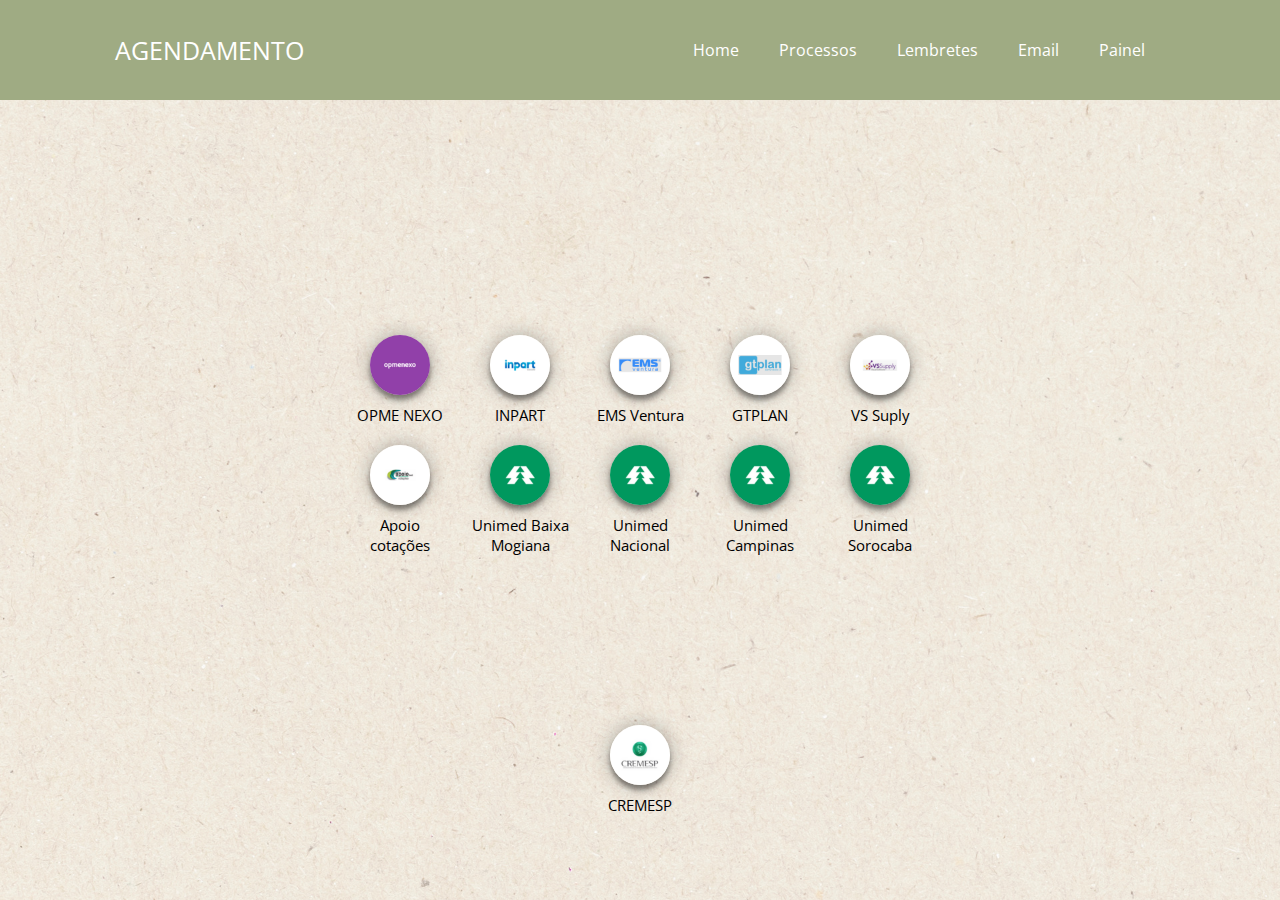
==== page1.html @ 482e8930 "Add files via upload" ====
<!DOCTYPE html>
<html lang="pt-br">
<head>
  <meta charset="UTF-8">
  <title>Menu com Conteúdo Dinâmico</title>
  <link rel="stylesheet" href="assets/css/styleagendamento.css">
  <script src="assets/js/scriptnavpage1.js" defer></script>
  <script src="assets/js/scriptmail.js" defer></script>
  <script src="assets/js/scriptTime.js" defer></script>
</head>
<body>

<header>
  <div class="headerarea">
    <div class="logo">
            <a href="">AGENDAMENTO</a>
    </div>
    <nav>
        <a href="page1.html">Home</a>
        <a href="#pagina1">Processos</a>
        <a href="#pagina2">Lembretes</a>
        <a href="#pagina3">Email</a>
        <a href="#pagina4">Painel</a>
    </nav>
  </div>
</header>

<div class="content">
    <section id="standard">
        <div class="containerstandard">
            <div class="banner" id="time">

            </div>
            <div class="standardcontent">
                <div class="widget">
                    <img src="assets/images/opme.png" alt="">
                    <div class="descriptionimg">OPME NEXO</div>
                </div>
                <div class="widget">
                    <img src="assets/images/inpart.png" alt="">
                    <div class="descriptionimg">INPART</div>
                </div>
                <div class="widget">
                    <img src="assets/images/ems.png" alt="">
                    <div class="descriptionimg">EMS Ventura</div>
                </div>
                <div class="widget">
                    <img src="assets/images/gtplan.png" alt="">
                    <div class="descriptionimg">GTPLAN</div>
                </div>
                <div class="widget">
                    <img src="assets/images/vssuply.png" alt="">
                    <div class="descriptionimg">VS Suply</div>
                </div>
                <div class="widget">
                    <img src="assets/images/apoio.png" alt="">
                    <div class="descriptionimg">Apoio cotações</div>
                </div>
                <div class="widget">
                    <img src="assets/images/unimed.png" alt="">
                    <div class="descriptionimg">Unimed Baixa Mogiana</div>
                </div>
                <div class="widget">
                    <img src="assets/images/unimed.png" alt="">
                    <div class="descriptionimg">Unimed Nacional</div>
                </div>
                <div class="widget">
                    <img src="assets/images/unimed.png" alt="">
                    <div class="descriptionimg">Unimed Campinas</div>
                </div>
                <div class="widget">
                    <img src="assets/images/unimed.png" alt="">
                    <div class="descriptionimg">Unimed Sorocaba</div>
                </div>
            </div>
            <div class="widget2">
                <div class="widget">
                    <img src="assets/images/cremesp.png" alt="">
                    <div class="descriptionimg">CREMESP</div>
                </div>
            </div>
        </div>
    </section>

    <section id="pagina1" class="hidden">
        <div class="container">
            <div class="parentp2">
                <div class="options">
                    <div class="divp21">
                        <a href="#"><span>Hover Me!</span></a>
                    </div>
                    <div class="divp22">
                        <a href="#"><span>Hover Me!</span></a>
                    </div>
                    <div class="divp23">
                        <a href="#"><span>Hover Me!</span></a>
                    </div>
                    <div class="divp24">
                        <a href="#"><span>Hover Me!</span></a>
                    </div>
                    <div class="divp25">
                        <a href="#"><span>Hover Me!</span></a>
                    </div>
                    <div class="divp26">
                        <a href="#"><span>Hover Me!</span></a>
                    </div>
                    <div class="divp27">
                        <a href="#"><span>Hover Me!</span></a>
                    </div>
                    <div class="divp28">
                        <a href="#"><span>Hover Me!</span></a>
                    </div>
                    <div class="divp29">
                        <a href="#"><span>Hover Me!</span></a>
                    </div>
                </div>
            </div>
        </div>
    </section>

    <section id="pagina2" class="hidden">
        
    </section>

    <section id="pagina3" class="hidden">
        <div class="contentarea2">
            <div class="mailarea">
                <div class="formarea">
                    <div class="tittle">Preencha o formulário</div>
                
                    <select id="formSelector">
                        <option value="form1">Agendar equipamento</option>
                        <option value="form2">Solicitar reposição</option>
                        <option value="form3">Utilizar consignado</option>
                        <option value="form4">Informar reposição</option>
                        <option value="form5">Declinar (sem motivo)</option>
                    </select>
                    <!--AGENDAR EQUIPAMENTO-->
                    <form id="form1" class="form">
                    <select id="saudacao1">
                        <option value="bom dia">Bom dia</option>
                        <option value="boa tarde">Boa tarde</option>
                    </select>
                    <br>
                    <input type="text" id="equipamento" placeholder="Nome do equipamento">
                    <br>
                    <input type="text" id="data" placeholder="Data do procedimento">
                    <br>
                    <input type="text" id="hora" placeholder="Hora do procedimento">
                    <br>
                    <input type="text" id="paciente" placeholder="Nome do paciente">
                    <br>
                    <input type="text" id="hospital" placeholder="Nome do hospital">
                    <br>
                    <button type="button" onclick="gerarMensagem('form1')">Gerar</button>
                    <button type="button" onclick="limparCampos('form1')">Limpar</button>
                    </form>
                    <!--SOLICITAR REPOSIÇÃO-->
                    <form id="form2" class="form" style="display: none;">
                        <select id="saudacao2">
                            <option value="bom dia">Bom dia</option>
                            <option value="boa tarde">Boa tarde</option>
                        </select>
                        <br>
                        <input type="text" id="hospital2" placeholder="Hospital" size="20">
                        <br>
                        <input type="text" id="ref1" placeholder="REF." size="4">
                        <input type="text" id="mat1" placeholder="Material" size="20">
                        <input type="text" id="qtd1" placeholder="QTD." size="4" maxlength="2">
                        <br>
                        <input type="text" id="ref2" placeholder="REF." size="4">
                        <input type="text" id="mat2" placeholder="Material" size="20">
                        <input type="text" id="qtd2" placeholder="QTD." size="4" maxlength="2">
                        <br>
                        <input type="text" id="ref3" placeholder="REF." size="4">
                        <input type="text" id="mat3" placeholder="Material" size="20">
                        <input type="text" id="qtd3" placeholder="QTD." size="4" maxlength="2">
                        <br>
                        <input type="text" id="ref4" placeholder="REF." size="4">
                        <input type="text" id="mat4" placeholder="Material" size="20">
                        <input type="text" id="qtd4" placeholder="QTD." size="4" maxlength="2">
                        <br>
                        <input type="text" id="ref5" placeholder="REF." size="4">
                        <input type="text" id="mat5" placeholder="Material" size="20">
                        <input type="text" id="qtd5" placeholder="QTD." size="4" maxlength="2">
                        <br>
                        <button type="button" onclick="gerarMensagem('form2')">Gerar</button>
                        <button type="button" onclick="limparCampos('form2')">Limpar</button>
                    </form>
                    <!--UTILIZAR CONSIGNADO-->
                    <form id="form3" class="form" style="display: none;">
                        <select id="saudacao3">
                            <option value="Bom dia">Bom dia</option>
                            <option value="Boa tarde">Boa tarde</option>
                        </select>
                        <br>
                        <input type="text" id="solicitante3" placeholder="Solicitante">
                        <br>
                        <input type="text" id="representante3" placeholder="Representante">
                        <button type="button" onclick="gerarMensagem('form3')">Gerar</button>
                        <button type="button" onclick="limparCampos('form3')">Limpar</button>
                    </form>
                    <!--INFORMAR REPOSIÇÃO-->
                    <form id="form4" class="form" style="display: none;">
                        <select id="saudacao4">
                            <option value="Bom dia">Bom dia</option>
                            <option value="Boa tarde">Boa tarde</option>
                        </select>
                        <br>
                        <input type="text" id="solicitante4" placeholder="Solicitante">
                        <br>
                        <button type="button" onclick="gerarMensagem('form4')">Gerar</button>
                        <button type="button" onclick="limparCampos('form4')">Limpar</button>
                    </form>
                    <!--DECLINAR SEM MOTIVO-->
                    <form id="form5" class="form" style="display: none;">
                        <select id="saudacao5">
                            <option value="Bom dia">Bom dia</option>
                            <option value="Boa tarde">Boa tarde</option>
                        </select>
                        <br>
                        <input type="text" id="solicitante5" placeholder="Solicitante">
                        <br>
                        <button type="button" onclick="gerarMensagem('form5')">Gerar</button>
                        <button type="button" onclick="limparCampos('form5')">Limpar</button>
                    </form>
                </div>
                <div class="resultarea">
                <div class="resulttittle">
                    E-mail
                </div>
                <div id="resultado"></div>
                </div>
            </div>
        </div>
    </section>

    <section id="pagina4" class="hidden">
        <div class="container">
            <div class="parent">
                <div class="div1">1.</div>
                <div class="div2">2.</div>
                <div class="div3">3.</div>
                <div class="div4">4.</div>
                <div class="div5">5.</div>
                <div class="div6">6.</div>
                <div class="div7">7.</div>
                <div class="div8">8.</div>
                <div class="div9">9.</div>
                <div class="div10">10.</div>
            </div>
        </div>
    </section>
</div>

</body>
</html>
---- assets/css/styleagendamento.css ----
@import url('https://fonts.googleapis.com/css?family=Open+Sans:400,700,800');
@import url('https://fonts.googleapis.com/css?family=Lobster');

body {

    margin: 0;
    font-family: 'Open Sans';
    box-sizing: border-box;
    background-image: url("../images/bg.png");
  }
  header {
    position: fixed;
    top: 0;
    left: 0;
    width: 100%;
    display: flex;
    align-items: center;
    background-color: #9fab83;
    color: #fff;
    padding: 10px 0;
    text-align: center
  }

  .headerarea{
      width: 1050px;
      height: 80px;
      margin:auto;
      display:flex;
      align-items:center;
  }

  header a {
    text-decoration: none;
    color: #fff;
  }

  .logo{
      width: 150px;
      font-size: 25px;
      cursor: pointer;
  }

  nav {
      display: flex;
      align-items: center;
      flex: 1;
      justify-content: flex-end;
      height: 100px;
  }
  nav a {
      text-decoration: none;
      color: #fff;
      transition: 0.2s;
      height: 100px;
      display: flex;
      align-items: center;
      justify-content: center;
      margin-left: 20px;
      margin-right: 20px;
  }

  .active, nav a:hover {
      max-height: 100px;
      border-bottom: 5px solid #d1dfa0;
      box-sizing: border-box;
    }

  .content {
    padding-top: 100px; /* Ajuste conforme altura do header */
  }

  .content section {
      width: 1050px;
      margin: auto;
  }

  .contentarea2{
      height: calc(100vh - 100px);
      display: flex;
      align-items: center;
      justify-content: center;
  }

  .mailarea{
      display: flex;
      justify-content: center;
      min-width: 1050px;
  }

  .formarea {
      display: flex;
      align-items: center;
      flex-direction: column;
      width: 50%;
    }

  form {
      text-align: center;
      margin: 25px;
  }

  form button {
      margin-top: 25px;
      width: 40%;
  }
    
  .formarea select{
      padding: 5px;
      font-family: Arial, Helvetica, sans-serif;
      font-size: 15px;
      margin: 10px;
      border-radius: 5px;
    }
    
  .formarea input{
      padding: 5px;
      border: none;
      border-bottom: 1px solid #000;
      margin: 10px; 
    }
    
  .formarea button{
      padding: 5px;
      background-color: #000;
      color: #faffff;
      font-family: Arial, Helvetica, sans-serif;
      border: 1px solid #000;
      border-radius: 5px;
    }


  input::placeholder{
      text-align: center;
  }
    
  .tittle, .resulttittle {
      margin: 20px;
      font-size: 25px;
      text-align: center;
    }
    
  .resultarea{
      display: flex;
      flex-direction: column;
      align-items: center;
      width: 50%;
      height: 100%;
      
    }
    
  #resultado{
      font-family: Arial, Helvetica, sans-serif;
      font-size: 15px;
      border: 1px solid;
      width: 80%;
      padding: 15px;
      margin-top: 15px;
    }

  .hidden {
    display: none;
  }






#standard .containerstandard{
  height: calc(100vh - 100px);
  display: flex;
  flex-direction: column;
  align-items: center;
  justify-content: space-around;
  
}  


.standardcontent{
  display: flex;
  justify-content: center;
  align-items: center;
  flex-wrap: wrap;
  width: 700px;
}

.banner {
  display: flex;
  justify-content: center;
  align-items: center;
  color: #505642;
  font-size: 20px;
}

.widget img {
  width: 60px;
  height: 60px;
  border-radius: 30px;
  box-shadow: 0 0 20px 0 rgba(0, 0, 0, 0.3), 0 5px 5px 0 rgba(0, 0, 0, 0.4);
}

.widget {
  width: 100px;
  display: flex;
  flex-direction: column;
  justify-content: center;
  align-items: center;
  font-size: 15px;
  margin: 10px;
  
}

.descriptionimg{
  margin-top: 10px;
  text-align: center;
}














  .parentp2{
    width: 1050px;
  }

  .parentp2 .options {
    width: 100%;
    height: 80%;
    display: grid;
    grid-template-areas:
        "divp21 divp22 divp23"
        "divp24 divp25 divp26"
        "divp27 divp28 divp29"
    ;
    grid-column-gap: 20px;
    grid-row-gap: 20px;
    }
    
    .parentp2 .options div{
        display: flex;    
        justify-content: center;    
        align-items: center;
        cursor: pointer;
        font-size: 20px;
        font-weight: 400;
        height: 100px;
        
    }

    .divp21 { grid-area: divp21;}
    .divp22 { grid-area: divp22;}
    .divp23 { grid-area: divp23;}
    .divp24 { grid-area: divp24;}
    .divp25 { grid-area: divp25;}
    .divp26 { grid-area: divp26;} 
    .divp27 { grid-area: divp27;} 
    .divp28 { grid-area: divp28;} 
    .divp29 { grid-area: divp29;}
    


    


    
    
    .wrapper{
      position: fixed;
      top: 50%;
      left: 50%;
      transform: translate(-50%, -50%);
    }
    
    .parentp2 .options a{
      display: flex;
      justify-content: center;
      align-items: center;
      width: 100%;
      height: 100%;
      font-size: 18px;
      font-family: sans-serif;
      text-decoration: none;
      color: #fff;
      background-color: #505642;
      letter-spacing: 2px;
      position: relative;
      transition: all .35s;

    }
    
    .parentp2 .options a span{
      position: relative;
      z-index: 2;
    }
    
    .parentp2 .options a:after{
      position: absolute;
      content: "";
      top: 0;
      left: 0;
      width: 0;
      height: 100%;
      background: #d1dfa0;
      transition: all .35s;
      
    }
    
    .parentp2 .options a:hover{
      color: #505642;
    }
    
    .parentp2 .options a:hover:after{
      width: 100%;
    }


  






























  .container{
    height: calc(100vh - 100px);
    display: flex;
    justify-content: center;
    align-items: center;
    width: 1050px;
  }

  .parent {
    width: 100%;
    height: 80%;
    display: grid;
    grid-template-areas:
        "div1 div2 div2"
        "div1 div3 div4"
        "div5 div5 div4"
        "div6 div7 div8"
        "div9 div10 div10"
    ;
    grid-column-gap: 10px;
    grid-row-gap: 10px;
    }
    
    .div1 { grid-area: div1; border-radius: 10px; background-color: aqua; display: flex;    justify-content: center;    align-items: center;}
    .div2 { grid-area: div2; border-radius: 10px; background-color: black; display: flex;    justify-content: center;    align-items: center;}
    .div3 { grid-area: div3; border-radius: 10px; background-color: bisque; display: flex;    justify-content: center;    align-items: center;}
    .div4 { grid-area: div4; border-radius: 10px; background-color: blueviolet; display: flex;    justify-content: center;    align-items: center;}
    .div5 { grid-area: div5; border-radius: 10px; background-color: chocolate; display: flex;    justify-content: center;    align-items: center;}
    .div6 { grid-area: div6; border-radius: 10px; background-color: crimson; display: flex;    justify-content: center;    align-items: center;}
    .div7 { grid-area: div7; border-radius: 10px; background-color: chartreuse; display: flex;    justify-content: center;    align-items: center;}
    .div8 { grid-area: div8; border-radius: 10px; background-color: burlywood; display: flex;    justify-content: center;    align-items: center;}
    .div9 { grid-area: div9; border-radius: 10px; background-color: cornflowerblue; display: flex;    justify-content: center;    align-items: center;}
    .div10 { grid-area: div10; border-radius: 10px; background-color: aquamarine; display: flex;    justify-content: center;    align-items: center;}
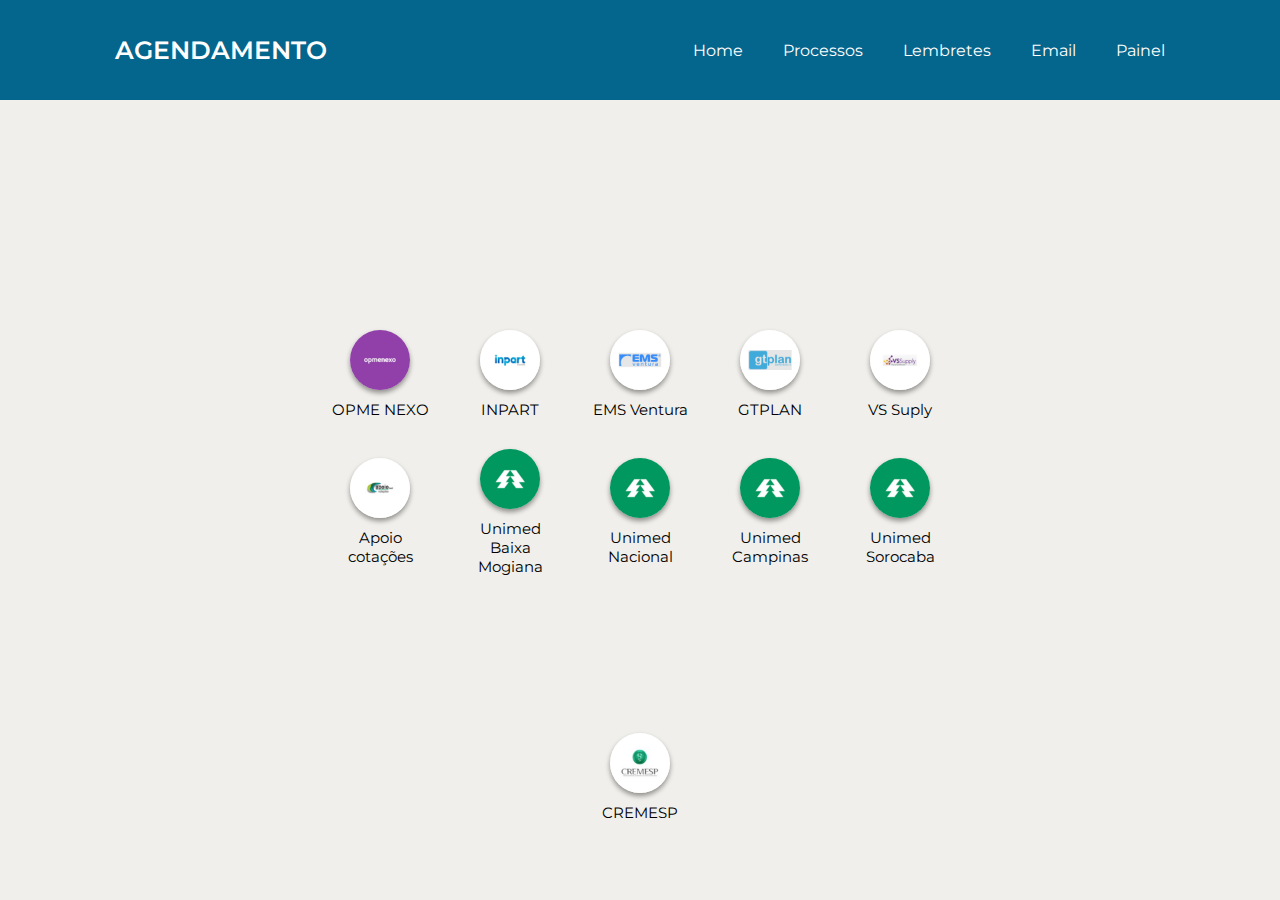
==== commit 971e3783: "Add files via upload" ====
--- a/page1.html
+++ b/page1.html
@@ -7,6 +7,9 @@
   <script src="assets/js/scriptnavpage1.js" defer></script>
   <script src="assets/js/scriptmail.js" defer></script>
   <script src="assets/js/scriptTime.js" defer></script>
+  <script src="assets/js/infoprocess.js" defer></script>
+  <link rel="stylesheet" href="https://fonts.googleapis.com/css2?family=Material+Symbols+Outlined:opsz,wght,FILL,GRAD@24,400,0,0" />
+
 </head>
 <body>
 
@@ -33,50 +36,72 @@
             </div>
             <div class="standardcontent">
                 <div class="widget">
-                    <img src="assets/images/opme.png" alt="">
-                    <div class="descriptionimg">OPME NEXO</div>
-                </div>
-                <div class="widget">
-                    <img src="assets/images/inpart.png" alt="">
-                    <div class="descriptionimg">INPART</div>
-                </div>
-                <div class="widget">
-                    <img src="assets/images/ems.png" alt="">
-                    <div class="descriptionimg">EMS Ventura</div>
-                </div>
-                <div class="widget">
-                    <img src="assets/images/gtplan.png" alt="">
-                    <div class="descriptionimg">GTPLAN</div>
-                </div>
-                <div class="widget">
-                    <img src="assets/images/vssuply.png" alt="">
-                    <div class="descriptionimg">VS Suply</div>
-                </div>
-                <div class="widget">
-                    <img src="assets/images/apoio.png" alt="">
-                    <div class="descriptionimg">Apoio cotações</div>
-                </div>
-                <div class="widget">
-                    <img src="assets/images/unimed.png" alt="">
-                    <div class="descriptionimg">Unimed Baixa Mogiana</div>
-                </div>
-                <div class="widget">
-                    <img src="assets/images/unimed.png" alt="">
-                    <div class="descriptionimg">Unimed Nacional</div>
-                </div>
-                <div class="widget">
-                    <img src="assets/images/unimed.png" alt="">
-                    <div class="descriptionimg">Unimed Campinas</div>
-                </div>
-                <div class="widget">
-                    <img src="assets/images/unimed.png" alt="">
-                    <div class="descriptionimg">Unimed Sorocaba</div>
+                    <a href="">
+                        <img src="assets/images/opme.png" alt="">
+                        <div class="descriptionimg">OPME NEXO</div>
+                    </a>
+                </div>
+                <div class="widget">
+                    <a href="">
+                        <img src="assets/images/inpart.png" alt="">
+                        <div class="descriptionimg">INPART</div>
+                    </a>    
+                </div>
+                <div class="widget">
+                    <a href="">
+                        <img src="assets/images/ems.png" alt="">
+                        <div class="descriptionimg">EMS Ventura</div>
+                    </a>
+                </div>
+                <div class="widget">
+                    <a href="">
+                        <img src="assets/images/gtplan.png" alt="">
+                        <div class="descriptionimg">GTPLAN</div>
+                    </a>
+                </div>
+                <div class="widget">
+                    <a href="">
+                        <img src="assets/images/vssuply.png" alt="">
+                        <div class="descriptionimg">VS Suply</div>
+                    </a>
+                </div>
+                <div class="widget">
+                    <a href="">
+                        <img src="assets/images/apoio.png" alt="">
+                        <div class="descriptionimg">Apoio cotações</div>
+                    </a>
+                </div>
+                <div class="widget">
+                    <a href="">
+                        <img src="assets/images/unimed.png" alt="">
+                        <div class="descriptionimg">Unimed Baixa Mogiana</div>
+                    </a>
+                </div>
+                <div class="widget">
+                    <a href="">
+                        <img src="assets/images/unimed.png" alt="">
+                        <div class="descriptionimg">Unimed Nacional</div>
+                    </a>
+                </div>
+                <div class="widget">
+                    <a href="">
+                        <img src="assets/images/unimed.png" alt="">
+                        <div class="descriptionimg">Unimed Campinas</div>
+                    </a>
+                </div>
+                <div class="widget">
+                    <a href="">
+                        <img src="assets/images/unimed.png" alt="">
+                        <div class="descriptionimg">Unimed Sorocaba</div>
+                    </a>
                 </div>
             </div>
             <div class="widget2">
                 <div class="widget">
-                    <img src="assets/images/cremesp.png" alt="">
-                    <div class="descriptionimg">CREMESP</div>
+                    <a href="">
+                        <img src="assets/images/cremesp.png" alt="">
+                        <div class="descriptionimg">CREMESP</div>
+                    </a>
                 </div>
             </div>
         </div>
@@ -85,27 +110,38 @@
     <section id="pagina1" class="hidden">
         <div class="container">
             <div class="parentp2">
+                <div class="infocont">
+                    <div class="info" id="info" onclick="infoclick()"></div>
+                    <div class="infoarea" id="infoarea">
+                        <div class="infodesc">
+                            <h1>Seja bem-vindo à nossa página de processos!</h1>
+                            <p>Aqui, você encontrará fluxogramas valiosos que explicam visualmente nossos processos internos. Clique nos elementos para mais detalhes, siga as setas para entender a sequência e use o zoom para uma visão detalhada. Estamos à disposição para ajudar. Explore, descubra e entenda como tudo opera de forma eficiente e organizada.</p>
+                            <button onclick="fechar()">Fechar</button>
+                        </div>
+                        
+                    </div>
+                </div>
                 <div class="options">
                     <div class="divp21">
-                        <a href="#"><span>Hover Me!</span></a>
+                        <a href="https://docs.google.com/presentation/d/1S-fa27QsVR4HrjS_81O7aF7k0glcXH9r_wZyZhgwpWs/edit?usp=sharing" target="_blank"><span>Ordem de compra</span></a>
                     </div>
                     <div class="divp22">
-                        <a href="#"><span>Hover Me!</span></a>
+                        <a href="#"><span>Cadastrar cirurgia</span></a>
                     </div>
                     <div class="divp23">
-                        <a href="#"><span>Hover Me!</span></a>
+                        <a href="#"><span>Saída de materiais</span></a>
                     </div>
                     <div class="divp24">
-                        <a href="#"><span>Hover Me!</span></a>
+                        <a href="#"><span>Consignação</span></a>
                     </div>
                     <div class="divp25">
-                        <a href="#"><span>Hover Me!</span></a>
+                        <a href="#"><span>Cadastrar médico</span></a>
                     </div>
                     <div class="divp26">
-                        <a href="#"><span>Hover Me!</span></a>
+                        <a href="#"><span>Consultar tabela de preços</span></a>
                     </div>
                     <div class="divp27">
-                        <a href="#"><span>Hover Me!</span></a>
+                        <a href="#"><span>Produtos em estoque</span></a>
                     </div>
                     <div class="divp28">
                         <a href="#"><span>Hover Me!</span></a>
@@ -119,7 +155,35 @@
     </section>
 
     <section id="pagina2" class="hidden">
-        
+        <div class="containerp2">
+            <div class="p2section">
+                <div class="busca">
+                    <input type="text" placeholder="buscar">
+                    <span class="material-symbols-outlined">
+                        search
+                    </span>
+                </div>
+                <div class="mainp2">
+                    <div class="ramais">
+                        <img src="assets/images/RAMAIS.png" alt="">
+                    </div>
+                    <div class="preferenciamedicos">
+                        <div class="content">INFORMAÇÕES SOBRE PREFERÊNCIAS DOS MÉDICOS</div>
+                        <div class="acessarprefmed">
+                            <div class="btnprefmed">ACESSAR</div>    
+                        </div>
+                    </div>
+                </div>
+                <div class="mainp2-2">
+                    <div class="grampeadores">
+                        <div class="content">COMPATIBILIDADE DE CARGAS X GRAMPEADORES</div>
+                        <div class="acessargrampeadores">
+                            <div class="btngrampeadores">ACESSAR</div>    
+                        </div>
+                    </div>
+                </div>
+            </div>
+        </div>
     </section>
 
     <section id="pagina3" class="hidden">
@@ -141,17 +205,11 @@
                         <option value="bom dia">Bom dia</option>
                         <option value="boa tarde">Boa tarde</option>
                     </select>
-                    <br>
                     <input type="text" id="equipamento" placeholder="Nome do equipamento">
-                    <br>
                     <input type="text" id="data" placeholder="Data do procedimento">
-                    <br>
                     <input type="text" id="hora" placeholder="Hora do procedimento">
-                    <br>
                     <input type="text" id="paciente" placeholder="Nome do paciente">
-                    <br>
                     <input type="text" id="hospital" placeholder="Nome do hospital">
-                    <br>
                     <button type="button" onclick="gerarMensagem('form1')">Gerar</button>
                     <button type="button" onclick="limparCampos('form1')">Limpar</button>
                     </form>
@@ -172,18 +230,6 @@
                         <input type="text" id="mat2" placeholder="Material" size="20">
                         <input type="text" id="qtd2" placeholder="QTD." size="4" maxlength="2">
                         <br>
-                        <input type="text" id="ref3" placeholder="REF." size="4">
-                        <input type="text" id="mat3" placeholder="Material" size="20">
-                        <input type="text" id="qtd3" placeholder="QTD." size="4" maxlength="2">
-                        <br>
-                        <input type="text" id="ref4" placeholder="REF." size="4">
-                        <input type="text" id="mat4" placeholder="Material" size="20">
-                        <input type="text" id="qtd4" placeholder="QTD." size="4" maxlength="2">
-                        <br>
-                        <input type="text" id="ref5" placeholder="REF." size="4">
-                        <input type="text" id="mat5" placeholder="Material" size="20">
-                        <input type="text" id="qtd5" placeholder="QTD." size="4" maxlength="2">
-                        <br>
                         <button type="button" onclick="gerarMensagem('form2')">Gerar</button>
                         <button type="button" onclick="limparCampos('form2')">Limpar</button>
                     </form>
@@ -229,7 +275,8 @@
                 <div class="resulttittle">
                     E-mail
                 </div>
-                <div id="resultado"></div>
+                <div id="resultado"><span class="cursor">|</span></div>
+                <div class="copy">Copiar</div>
                 </div>
             </div>
         </div>
@@ -238,16 +285,16 @@
     <section id="pagina4" class="hidden">
         <div class="container">
             <div class="parent">
-                <div class="div1">1.</div>
+                <div class="div1">CFOP <BR><BR> 5102 - <BR> 6108 - <BR> 5919 - </div>
                 <div class="div2">2.</div>
-                <div class="div3">3.</div>
+                <div class="div3">BLADED = COM FACA <br> BLADELESS = SEM FACA</div>
                 <div class="div4">4.</div>
                 <div class="div5">5.</div>
                 <div class="div6">6.</div>
                 <div class="div7">7.</div>
                 <div class="div8">8.</div>
                 <div class="div9">9.</div>
-                <div class="div10">10.</div>
+                <div class="div10">REF. DOS NOVOS PRODUTOS <BR><BR> A051AE - <BR> DS044 - <BR></div>
             </div>
         </div>
     </section>
--- a/assets/css/styleagendamento.css
+++ b/assets/css/styleagendamento.css
@@ -1,12 +1,13 @@
-@import url('https://fonts.googleapis.com/css?family=Open+Sans:400,700,800');
-@import url('https://fonts.googleapis.com/css?family=Lobster');
+
+@import url('https://fonts.googleapis.com/css2?family=Montserrat:wght@200;300;400;500;600&display=swap');
+
 
 body {
 
     margin: 0;
-    font-family: 'Open Sans';
     box-sizing: border-box;
-    background-image: url("../images/bg.png");
+    background-color: #F0EFEB;
+    font-family: 'Montserrat', sans-serif;
   }
   header {
     position: fixed;
@@ -15,7 +16,7 @@
     width: 100%;
     display: flex;
     align-items: center;
-    background-color: #9fab83;
+    background-color: #05668D;
     color: #fff;
     padding: 10px 0;
     text-align: center
@@ -35,9 +36,9 @@
   }
 
   .logo{
-      width: 150px;
       font-size: 25px;
       cursor: pointer;
+      font-weight: 600;
   }
 
   nav {
@@ -55,13 +56,13 @@
       display: flex;
       align-items: center;
       justify-content: center;
-      margin-left: 20px;
-      margin-right: 20px;
+      margin-left: 40px;
+      
   }
 
   .active, nav a:hover {
       max-height: 100px;
-      border-bottom: 5px solid #d1dfa0;
+      border-bottom: 5px solid #fff;
       box-sizing: border-box;
     }
 
@@ -85,13 +86,18 @@
       display: flex;
       justify-content: center;
       min-width: 1050px;
+      border: 2px solid #05668D;
+      height: 400px;
   }
 
   .formarea {
+      height: 400px;
       display: flex;
       align-items: center;
       flex-direction: column;
       width: 50%;
+      background-color: #05668D;
+      color: #fff;
     }
 
   form {
@@ -105,8 +111,8 @@
   }
     
   .formarea select{
-      padding: 5px;
-      font-family: Arial, Helvetica, sans-serif;
+      padding: 3px;
+      font-family: 'montserrat', sans-serif;
       font-size: 15px;
       margin: 10px;
       border-radius: 5px;
@@ -117,15 +123,18 @@
       border: none;
       border-bottom: 1px solid #000;
       margin: 10px; 
+      border-radius: 3px;
     }
     
   .formarea button{
       padding: 5px;
-      background-color: #000;
-      color: #faffff;
-      font-family: Arial, Helvetica, sans-serif;
-      border: 1px solid #000;
+      background-color: #d1dfa0;
+      color: #000;
+      font-weight: bold;
+      font-family: 'montserrat';
+      border: 1px solid white;
       border-radius: 5px;
+      cursor: pointer;
     }
 
 
@@ -137,6 +146,7 @@
       margin: 20px;
       font-size: 25px;
       text-align: center;
+      
     }
     
   .resultarea{
@@ -145,21 +155,74 @@
       align-items: center;
       width: 50%;
       height: 100%;
-      
+      justify-content: space-around;
+      background-color: #F0EFEB;
     }
     
   #resultado{
       font-family: Arial, Helvetica, sans-serif;
+      min-height: 150px;
       font-size: 15px;
-      border: 1px solid;
+      
       width: 80%;
       padding: 15px;
       margin-top: 15px;
+      background-color: #fff;
+      box-shadow: 0 5px 7px 0 rgba(0,0,0, 0.6);
     }
 
   .hidden {
     display: none;
   }
+
+  .copy {
+    padding: 10px;
+    background-color: #05668D;
+    width: 150px;
+    color: #fff;
+    font-weight: bold;
+    text-align: center;
+    cursor: pointer;
+  }
+
+  .cursor {
+    animation: piscar 1s infinite;
+  }
+  
+  /* Animação do cursor */
+  @keyframes piscar {
+    0% {
+      opacity: 1;
+    }
+    50% {
+      opacity: 0;
+    }
+    100% {
+      opacity: 1;
+    }
+  }
+
+
+
+
+
+
+
+
+
+
+
+
+
+
+
+
+
+
+
+
+
+
 
 
 
@@ -190,24 +253,27 @@
   align-items: center;
   color: #505642;
   font-size: 20px;
+  margin-top: 25px;
 }
 
 .widget img {
   width: 60px;
   height: 60px;
   border-radius: 30px;
-  box-shadow: 0 0 20px 0 rgba(0, 0, 0, 0.3), 0 5px 5px 0 rgba(0, 0, 0, 0.4);
+  box-shadow: 0 3px 5px 0 rgba(0,0,0, 0.4);
+  
 }
 
-.widget {
+.widget a {
   width: 100px;
   display: flex;
   flex-direction: column;
   justify-content: center;
   align-items: center;
   font-size: 15px;
-  margin: 10px;
-  
+  margin: 15px;
+  text-decoration: none;
+  color: #000;
 }
 
 .descriptionimg{
@@ -232,10 +298,12 @@
     width: 1050px;
   }
 
+  
+
   .parentp2 .options {
     width: 100%;
-    height: 80%;
     display: grid;
+    justify-content: center;
     grid-template-areas:
         "divp21 divp22 divp23"
         "divp24 divp25 divp26"
@@ -253,6 +321,7 @@
         font-size: 20px;
         font-weight: 400;
         height: 100px;
+        width: 300px;
         
     }
 
@@ -284,13 +353,14 @@
       display: flex;
       justify-content: center;
       align-items: center;
+      flex-wrap: wrap;
       width: 100%;
       height: 100%;
       font-size: 18px;
       font-family: sans-serif;
       text-decoration: none;
       color: #fff;
-      background-color: #505642;
+      background-color: #05668D;
       letter-spacing: 2px;
       position: relative;
       transition: all .35s;
@@ -323,7 +393,264 @@
     }
 
 
+    .infocont {
+      display: flex;
+      justify-content: center;
+      align-items: center;
+    }
+
+    .info{
+      width: 50px;
+      height: 50px;
+      margin: 20px;
+      background-image: url('../images/bginfo.png');
+      border-radius: 50%;
   
+    }
+
+    .info:hover{
+      background-image: url('../images/bginfo2.png');
+    }
+
+    .info:hover{
+      background-color: #d1dfa0;
+      cursor: pointer;
+    }
+
+    .infoarea {
+      display: none;
+      background-color: rgba(0,0,0, 0.9);
+      height: 400px;
+      width: 1050px;
+      z-index: 9999999;
+      position: absolute;
+      border-radius: 10px;
+      margin-top: 400px;
+      justify-content: center;
+      align-items: center;
+      color: #fff;
+      flex-direction: column;
+    }
+
+    .infodesc p {
+      max-width: 700px;
+      line-height: 2;
+      font-weight: bold;
+    }
+
+    .infodesc{
+      height: 100%;
+      display: flex;
+      flex-direction: column;
+      justify-content: space-around;
+      align-items: center;
+    }
+
+    .infodesc button {
+      padding: 12px;
+      background-color: #fff;
+      color: #000;
+      font-size: 18px;
+      border: none;
+      width: 200px;
+      cursor: pointer;
+    }
+
+
+
+
+
+
+
+
+
+
+
+
+
+
+
+
+
+
+
+
+
+
+
+
+
+
+
+
+
+
+
+
+
+
+
+
+
+
+
+
+
+
+
+
+    /*ESTILIZAÇÃO LEMBRETES*/
+
+
+    #pagina2 .containerp2 .p2section{
+      width: 1050px;
+
+    }
+
+    #pagina2 .containerp2 .p2section .busca {
+      width: 100%;
+      display: flex;
+      justify-content: center;
+      margin-top: 50px;
+    }
+
+    
+    #pagina2 .containerp2 .p2section .busca input{
+      height: 23px;
+      width: 250px;
+      border: 1px solid;
+    }
+
+    #pagina2 .containerp2 .p2section .busca span{
+      margin-left: 10px;      
+      cursor: pointer;
+    }
+
+    #pagina2 .containerp2 .p2section .mainp2{
+      display: flex;
+      margin-top: 50px;
+    }
+
+    #pagina2 .containerp2 .p2section .busca span:hover{
+      border: 1px solid;
+      border-radius: 5px;
+    }
+
+    #pagina2 .containerp2 .p2section .mainp2 .ramais img {
+      width: 300px;
+      height: 335px;
+      border: 1px solid black;
+      margin-right: 20px;
+    }
+
+
+    #pagina2 .containerp2 .p2section .mainp2 .preferenciamedicos{
+      border: 1px solid black;
+      height: 335px;
+      width: 100%;
+      background-color: #c5c5c5;
+    }
+
+    #pagina2 .containerp2 .p2section .mainp2 .preferenciamedicos .content {
+      display: flex;
+      justify-content: center;
+      align-items: center;
+      padding: 0;
+      height: calc(100% - 60px);
+    }
+
+
+    #pagina2 .containerp2 .p2section .mainp2 .preferenciamedicos .acessarprefmed{
+      display: flex;
+      justify-content: flex-end;
+      margin-right: 20px;
+      height: 60px;
+    }
+
+    #pagina2 .containerp2 .p2section .mainp2 .preferenciamedicos .btnprefmed {
+      border: 1px solid black;
+      width: 150px;
+      height: 45px;
+      background-color: #fff;
+      display: flex;
+      justify-content: center;
+      align-items: center;
+      cursor: pointer;
+    }
+
+    #pagina2 .containerp2 .p2section .mainp2 .preferenciamedicos .btnprefmed:hover{
+      background-color: #05668D;
+      color: #fff;
+    }
+
+
+
+
+
+
+
+
+    #pagina2 .containerp2 .p2section .mainp2-2{
+      margin-top: 15px;
+      margin-bottom: 50px;
+    }
+
+    #pagina2 .containerp2 .p2section .mainp2-2 .grampeadores{
+      border: 1px solid black;
+      height: 200px;
+      width: 100%;
+      background-color: #c5c5c5;
+    }
+
+    #pagina2 .containerp2 .p2section .mainp2-2 .grampeadores .content {
+      display: flex;
+      justify-content: center;
+      align-items: center;
+      padding: 0;
+      height: calc(100% - 60px);
+    }
+
+
+    #pagina2 .containerp2 .p2section .mainp2-2 .grampeadores .acessargrampeadores{
+      display: flex;
+      justify-content: flex-end;
+      margin-right: 20px;
+      height: 60px;
+    }
+
+    #pagina2 .containerp2 .p2section .mainp2-2 .grampeadores .btngrampeadores {
+      border: 1px solid black;
+      width: 150px;
+      height: 45px;
+      background-color: #fff;
+      display: flex;
+      justify-content: center;
+      align-items: center;
+      cursor: pointer;
+    }
+
+
+    #pagina2 .containerp2 .p2section .mainp2-2 .grampeadores .btngrampeadores:hover {
+      background-color: #05668D;
+      color: #fff;
+    } 
+
+
+
+
+
+
+
+
+
+
+
+
+
+
+
+
+
 
 
 
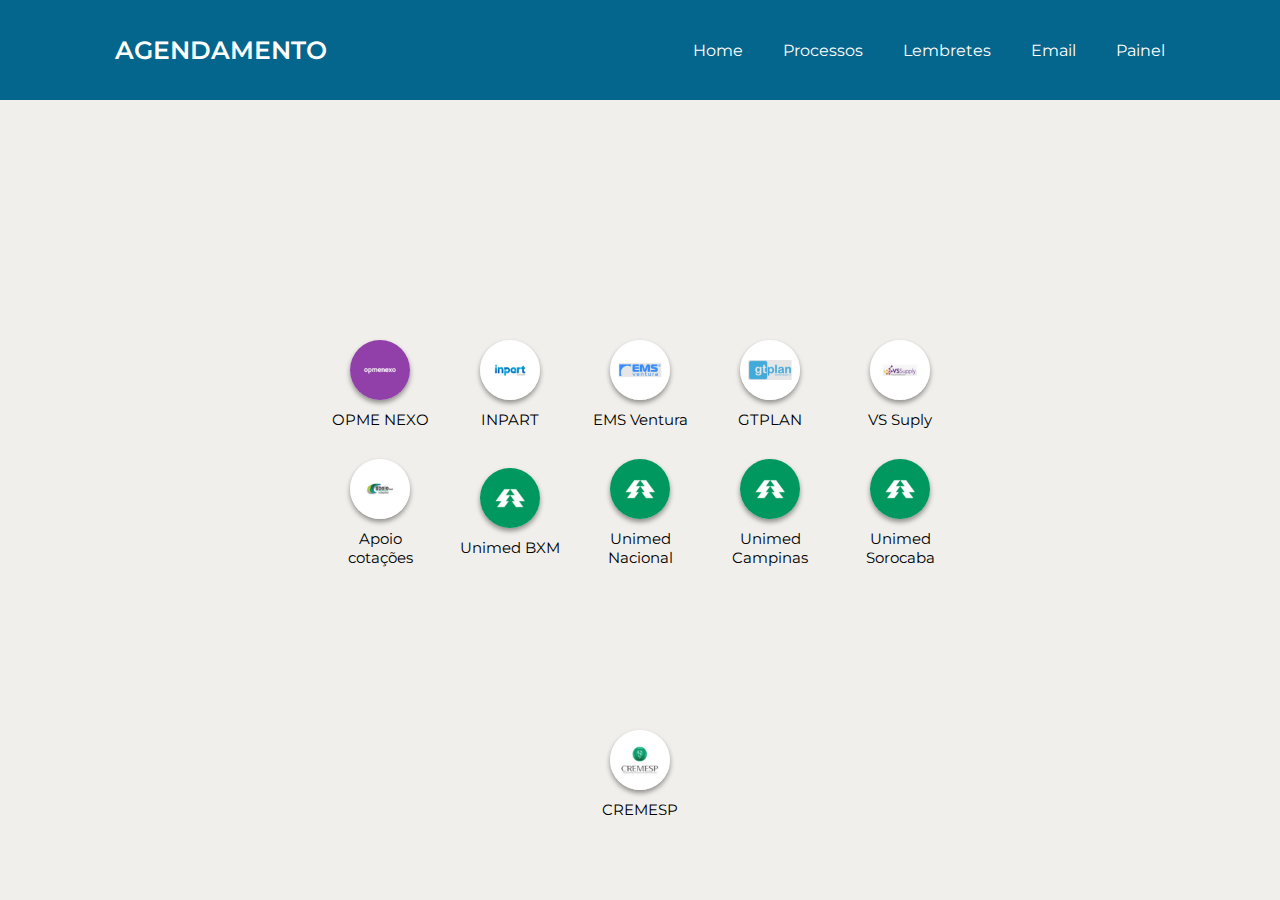
==== commit b0c4bdeb: "Update page1.html" ====
--- a/page1.html
+++ b/page1.html
@@ -36,49 +36,49 @@
             </div>
             <div class="standardcontent">
                 <div class="widget">
-                    <a href="">
+                    <a href="https://www.opmenexo.com.br/UserLandpage.do" target="_blank">
                         <img src="assets/images/opme.png" alt="">
                         <div class="descriptionimg">OPME NEXO</div>
                     </a>
                 </div>
                 <div class="widget">
-                    <a href="">
+                    <a href="https://fornecedores.inpartsaude.com.br/" target="_blank">
                         <img src="assets/images/inpart.png" alt="">
                         <div class="descriptionimg">INPART</div>
                     </a>    
                 </div>
                 <div class="widget">
-                    <a href="">
+                    <a href="https://api.emsventura.com.br/login/cc14862c/f98764da" target="_blank">
                         <img src="assets/images/ems.png" alt="">
                         <div class="descriptionimg">EMS Ventura</div>
                     </a>
                 </div>
                 <div class="widget">
-                    <a href="">
+                    <a href="https://www.gtplan.com.br" target="_blank">
                         <img src="assets/images/gtplan.png" alt="">
                         <div class="descriptionimg">GTPLAN</div>
                     </a>
                 </div>
                 <div class="widget">
-                    <a href="">
+                    <a href="https://portaldecompras.redesantacatarina.org.br" target="_blank">
                         <img src="assets/images/vssuply.png" alt="">
                         <div class="descriptionimg">VS Suply</div>
                     </a>
                 </div>
                 <div class="widget">
-                    <a href="">
+                    <a href="https://www.apoiocotacoes.com.br" target="_blank">
                         <img src="assets/images/apoio.png" alt="">
                         <div class="descriptionimg">Apoio cotações</div>
                     </a>
                 </div>
                 <div class="widget">
-                    <a href="">
+                    <a href="https://unimedbxm.opmes.com.br/gestao/www/login.php" target="_blank">
                         <img src="assets/images/unimed.png" alt="">
-                        <div class="descriptionimg">Unimed Baixa Mogiana</div>
-                    </a>
-                </div>
-                <div class="widget">
-                    <a href="">
+                        <div class="descriptionimg">Unimed BXM</div>
+                    </a>
+                </div>
+                <div class="widget">
+                    <a href="https://centralnacional.opmes.com.br/gestao/www/login.php" target="_blank">
                         <img src="assets/images/unimed.png" alt="">
                         <div class="descriptionimg">Unimed Nacional</div>
                     </a>
@@ -90,7 +90,7 @@
                     </a>
                 </div>
                 <div class="widget">
-                    <a href="">
+                    <a href="https://unimedsorocaba.opmes.com.br/gestao/www/login.php" target="_blank">
                         <img src="assets/images/unimed.png" alt="">
                         <div class="descriptionimg">Unimed Sorocaba</div>
                     </a>
@@ -98,7 +98,7 @@
             </div>
             <div class="widget2">
                 <div class="widget">
-                    <a href="">
+                    <a href="https://guiamedico.cremesp.org.br/" target="_blank">
                         <img src="assets/images/cremesp.png" alt="">
                         <div class="descriptionimg">CREMESP</div>
                     </a>
@@ -301,4 +301,4 @@
 </div>
 
 </body>
-</html>+</html>
